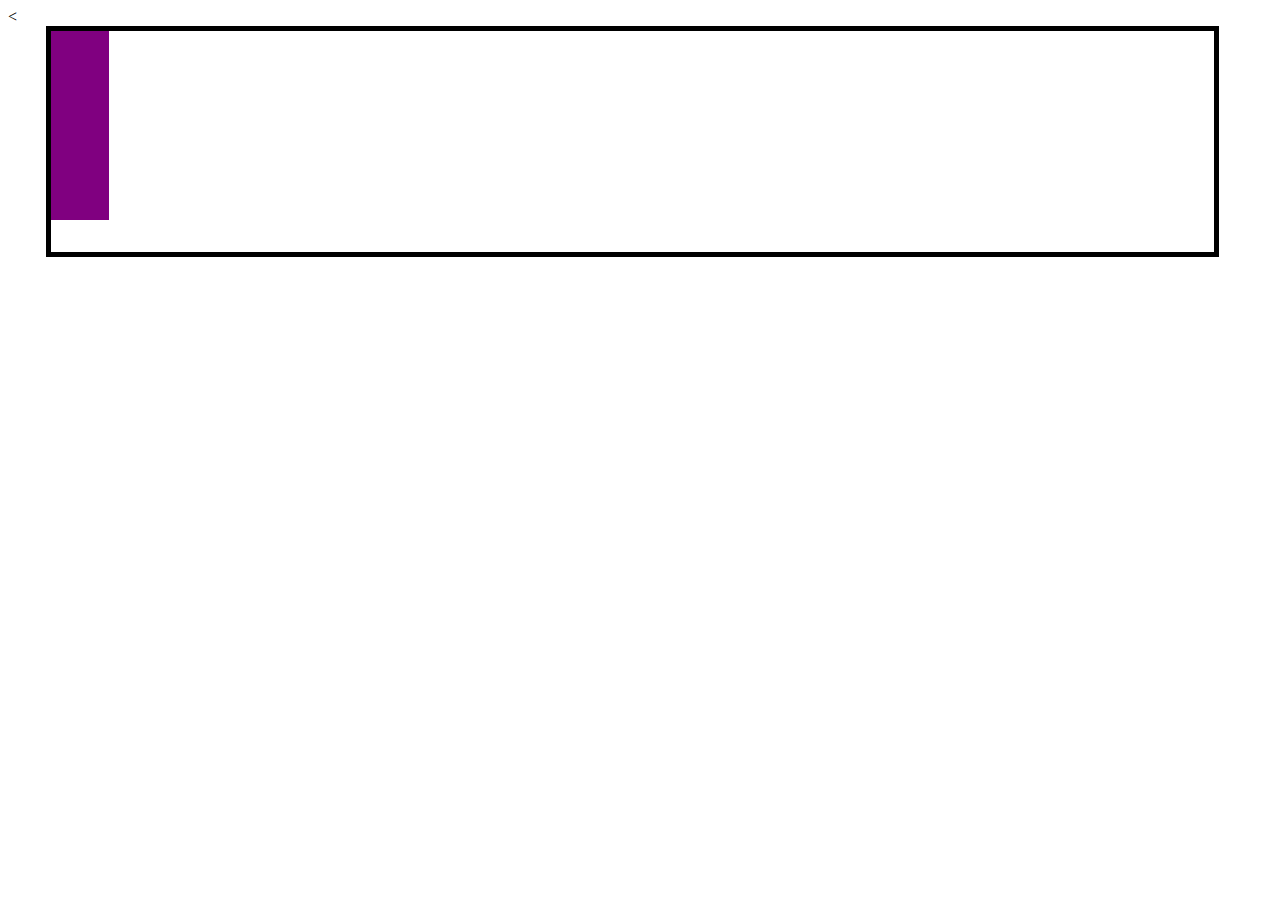
==== second/index.html @ 993ab3cf "small updats to question 2." ====
<!-- Put your HTML HERE, make sure to connect your index.css sheet -->
<<!DOCTYPE html>
<html lang="en">
<head>
    <meta charset="UTF-8">
    <meta name="viewport" content="width=device-width, initial-scale=1.0">
    <meta http-equiv="X-UA-Compatible" content="ie=edge">
    <title>second.png</title>
    <link rel="stylesheet" href="index.css">
</head>


<body>
    <header>
        <div class="div1"></div>
        <div class="div2"></div>
        <div class="div3"></div>
    </header>

    <div>
        <div class="div4"></div>
    </div>

    <footer>
        
    </footer>


</body>
</html>
---- second/index.css ----
header{
    border: 5px solid black;
    width: 92%;
    height: 25%;
    position: relative;
    left: 3%;
}

.div1{
    padding-top: 45px;
    height: 65%;
    width: 5%;
    background-color: purple;


}
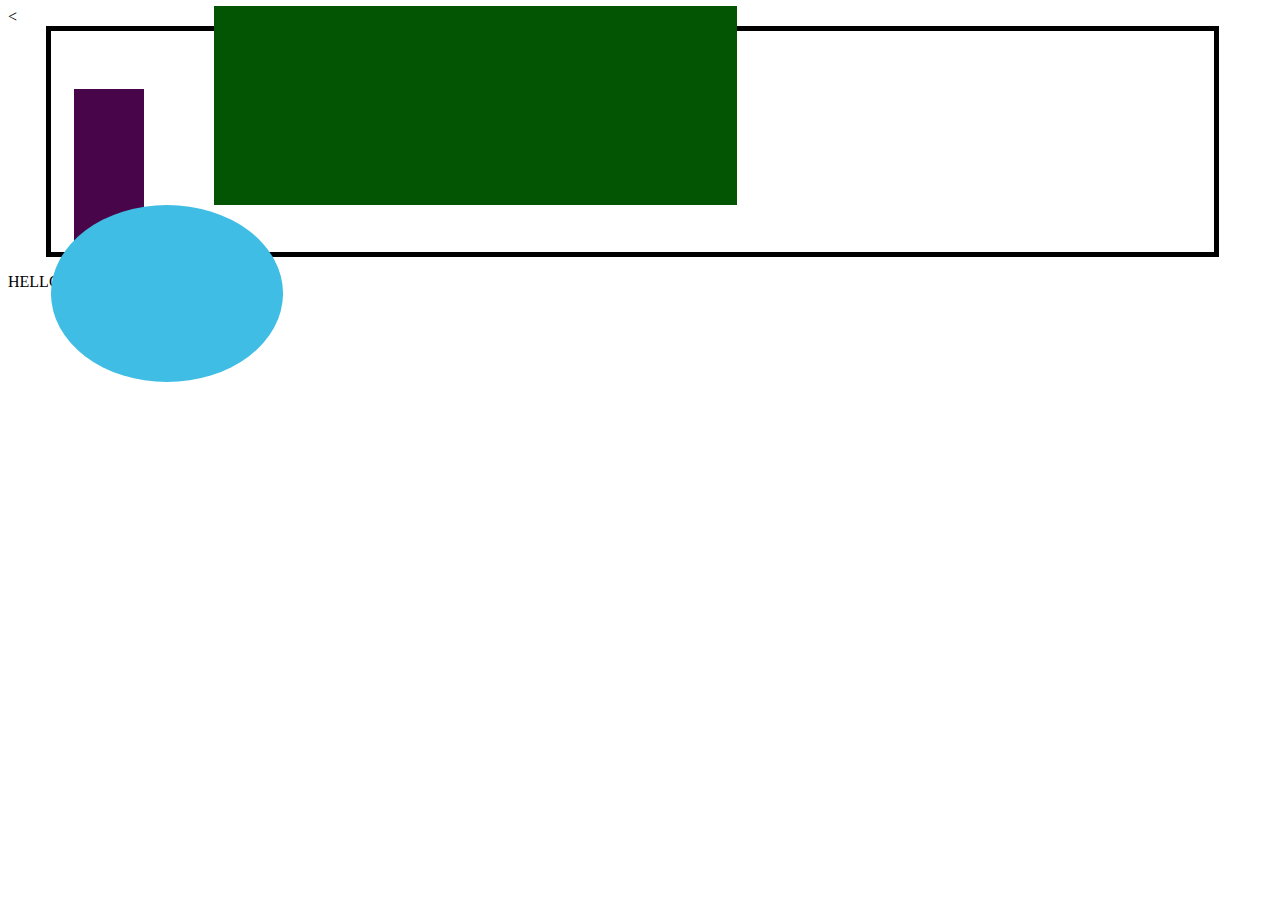
==== commit 5116bda7: "updated solution 2" ====
--- a/second/index.html
+++ b/second/index.html
@@ -19,10 +19,11 @@
 
     <div>
         <div class="div4"></div>
+        <div class="div5"></div>
     </div>
 
     <footer>
-        
+        <p>HELLO FRIENDS</p>
     </footer>
 
 
--- a/second/index.css
+++ b/second/index.css
@@ -7,10 +7,26 @@
 }
 
 .div1{
-    padding-top: 45px;
-    height: 65%;
-    width: 5%;
-    background-color: purple;
+    margin:unset;
+    margin-left:2%;
+    margin-top:5%;
+    height: 73%;
+    width: 6%;
+    background-color: rgb(73, 5, 73);
+}
 
+.div2{
+    margin-left: 14%;
+    margin-top: -21%;
+    height: 90%;
+    width: 45%;
+    background-color:rgb(3, 85, 3);
+}
 
+.div3{
+    height:80%;
+    width: 20%;
+    border-radius: 50%;
+    background-color: rgb(63, 189, 228);
+    
 }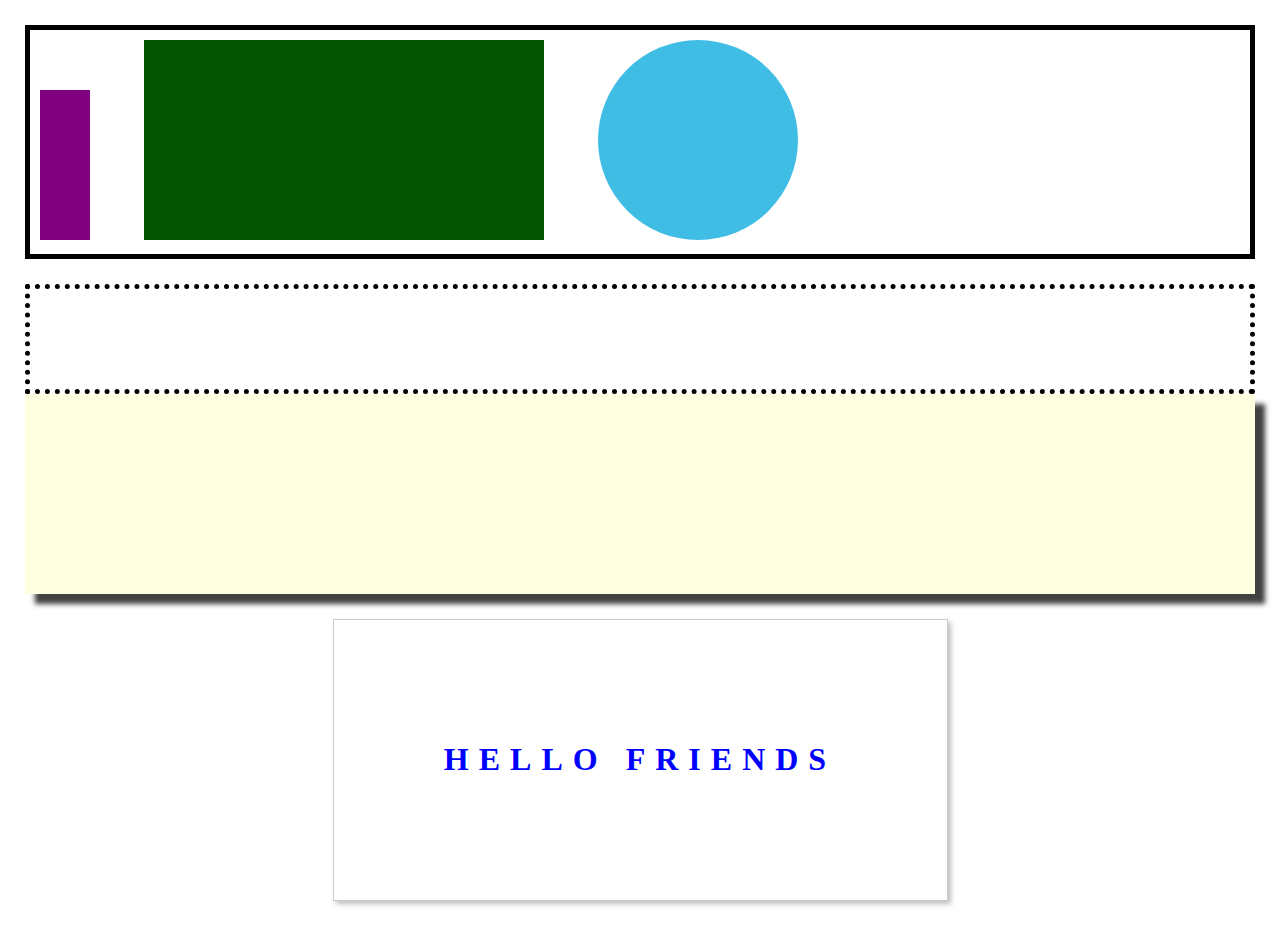
==== commit dbf16f27: "finsihed" ====
--- a/second/index.html
+++ b/second/index.html
@@ -1,5 +1,5 @@
 <!-- Put your HTML HERE, make sure to connect your index.css sheet -->
-<<!DOCTYPE html>
+<!DOCTYPE html>
 <html lang="en">
 <head>
     <meta charset="UTF-8">
@@ -23,7 +23,7 @@
     </div>
 
     <footer>
-        <p>HELLO FRIENDS</p>
+      <h1>HELLO FRIENDS</h1>
     </footer>
 
 
--- a/second/index.css
+++ b/second/index.css
@@ -1,32 +1,71 @@
+body {
+    margin: 0;
+    padding: 25px;
+}
+
+
 header{
     border: 5px solid black;
-    width: 92%;
-    height: 25%;
-    position: relative;
-    left: 3%;
+    width: 100%;
+    padding: 10px;
+    box-sizing: border-box;    
 }
 
 .div1{
-    margin:unset;
-    margin-left:2%;
-    margin-top:5%;
-    height: 73%;
-    width: 6%;
-    background-color: rgb(73, 5, 73);
+    height: 150px;
+    width: 50px;
+    display: inline-block;
+    background-color: purple;
 }
 
 .div2{
-    margin-left: 14%;
-    margin-top: -21%;
-    height: 90%;
-    width: 45%;
+    display: inline-block ;
+    height: 200px;
+    width: 400px;
     background-color:rgb(3, 85, 3);
+    margin: 0 50px;
 }
 
 .div3{
-    height:80%;
-    width: 20%;
+    height:200px;
+    width: 200px;
     border-radius: 50%;
+    display: inline-block;
     background-color: rgb(63, 189, 228);
-    
-}+}
+
+.div4{
+    border: 5px dotted black;
+    width:100%;
+    box-sizing: border-box;
+    padding: 50px;
+    margin-top: 25px;
+}
+
+
+.div5{
+    width: 100%;
+    height:200px;
+    background-color: lightyellow;
+    -webkit-box-shadow: 10px 10px 5px 0px rgba(0,0,0,0.75);
+    -moz-box-shadow: 10px 10px 5px 0px rgba(0,0,0,0.75);
+    box-shadow: 10px 10px 5px 0px rgb(65, 65, 65);
+}
+
+footer{
+    width: 50%;
+    border: 1px solid #ccc;
+    background-color: white;
+    padding: 100px;
+    box-sizing: border-box ;
+    margin: 25px auto; 
+    -webkit-box-shadow: 3px 3px 5px 0px rgba(0,0,0,0.25);
+    -moz-box-shadow: 3px 3px 5px 0px rgba(0,0,0,0.25);
+    box-shadow: 3px 3px 5px 0px rgba(0,0,0,0.25);
+  }
+  h1{
+      width: 100%;
+      text-align: center;
+      letter-spacing: 10px;
+      color: blue;
+  }